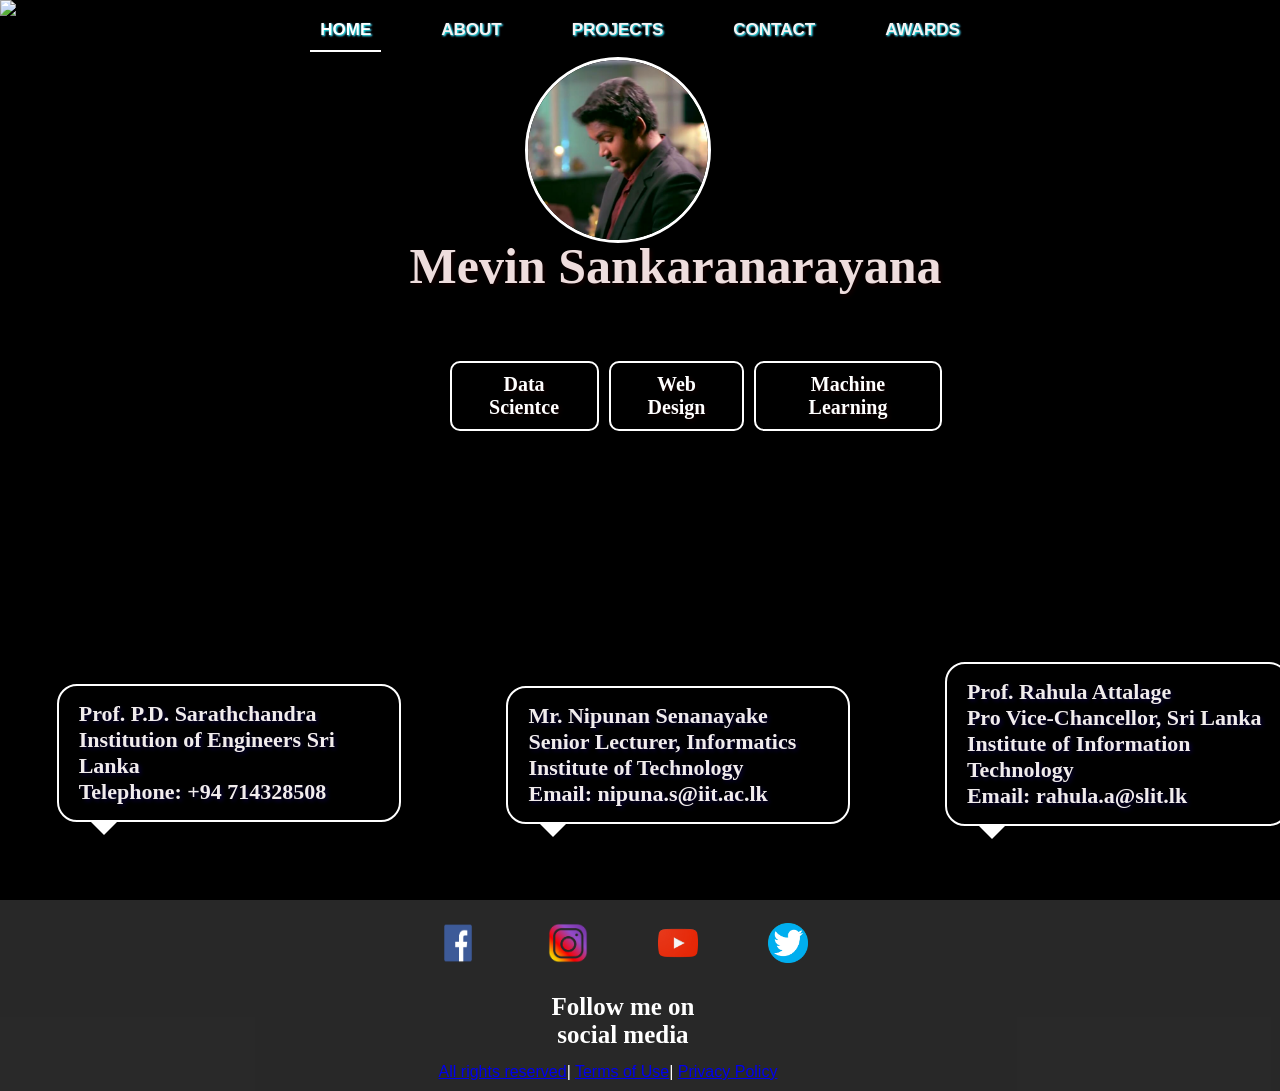
==== index.html @ 21a821a6 "Rename html/index.html to index.html" ====
<!DOCTYPE html>
<html lang="en">

<head>
    <meta charset="UTF-8">
    <meta name="viewport" content="width=device-width, initial-scale=1.0">
    <title>Mevin Sankaranarayana | Data Scientist</title>
    <link rel="stylesheet" href="../css/CW.css">
</head>

<body>
    <header>
        <a class="active" href="index.html">HOME</a>
        <a href="about.html">ABOUT</a>
        <a href="testtest.html">PROJECTS</a>
        <a href="nameless.html">CONTACT</a>
        <a href="awards.html">AWARDS</a>
    </header>
    <div class="hero">
        <img src="../images/sunset.jpg" alt="Background Image">
    </div>

    <div class="container">
        <img src="../images/prof.png" alt="Profile Picture" class="profile-pic">

        <div class="profile-info">
            <h4>Mevin Sankaranarayana</h4>
            <div class="fields">
                <button>Data Scientce</button>
                <button>Web Design</button>
                <button>Machine Learning</button>
            </div>
        </div>
    </div>

    <div class="comments">
        <div class="speech-bubble">
            <strong>Prof. Rahula Attalage</strong><br>
            Pro Vice-Chancellor, Sri Lanka Institute of Information Technology<br>
            Email: rahula.a@slit.lk
        </div>
        <div class="speech-bubble">
            <strong>Mr. Nipunan Senanayake</strong><br>
            Senior Lecturer, Informatics Institute of Technology<br>
            Email: nipuna.s@iit.ac.lk
        </div>
        <div class="speech-bubble">
            <strong>Prof. P.D. Sarathchandra</strong><br>
            Institution of Engineers Sri Lanka<br>
            Telephone: +94 714328508<br>
        </div>
    </div>

    <footer>
        <div class="social-icons">
            <a href="https://x.com/">
                <img src="../images/fb.png" alt="Twitter">
            </a>
            <a href="https://www.instagram.com/mevin_music/">
                <img src="../images/ig.png" alt="Instagram">
            </a>
            <a href="https://www.youtube.com/@MevinMusic">
                <img src="../images/yt.png" alt="YouTube">
            </a>
            <a href="https://x.com/">
                <img src="../images/twit.png" alt="Facebook">
            </a>
            <div class="follow">Follow me on <br>social media</div>
        </div>

        <div class="rights">
            <p>
                <a href="#">All rights reserved</a>|
                <a href="#">Terms of Use</a>|
                <a href="#">Privacy Policy</a>
            </p>
        </div>

    </footer>

</body>

</html>
---- css/CW.css ----
header {
    background: rgba(211, 211, 211, 0);
    padding: 10px;
    display: flex;
    justify-content: center;
    gap: 50px;

}

header a {
    text-decoration: none;
    color: rgb(247, 243, 243);
    text-shadow: 1px 1px 2px #08e6da, 1px 1px 2px #7a6bbb; 
    font-weight: bold;
    font-family: Verdana, Geneva, Tahoma, sans-serif;
    font-size: 17px;
    padding: 10px;
    background: transparent;
}

header a.active {
    color: white;
    border-bottom: 2px solid white;
}

.hero img {
    width: 100%;
    height: auto;
    object-fit: contain;
    position: absolute;
    top: 0;
    left: 0;
    z-index: -1;
}

body {
    font-family: Arial, sans-serif;
    margin: 0;
    padding: 0;
    overflow-x: hidden;
    width: 100%;
    background-color: black;
    
    
}

.profile-pic {
    width: 180px;
    height: 180px;
    border-radius: 50%;
    object-fit: cover;
    border: 3px solid white;
    position: absolute;
    top: 1.5cm;
    left: 41%;
    transform: translateX(-50%);
    animation: fadeIn 1s ease forwards;
}


.profile-info {
    color: rgb(238, 221, 221);
    text-shadow: 2px 2px 4px #160101;
    position: absolute;
    top: 170px;
    left: 32%;
    font-size: 50px;
    font-weight: bold;
    font-family: "Poor Richard";
    animation: fadeIn 1s ease forwards;
}

.fields {
    display: flex;
    gap: 10px;
    justify-content: center;
    margin-top: 0px;
    position: absolute;
    left: 40px;
}

.fields button {
    background-color: transparent;
    color: white;
    border: 2px solid white;
    padding: 10px 20px;
    font-size: 20px;
    font-weight: bold;
    cursor: pointer;
    font-family: "Poor Richard";
    border-radius: 10px;
    text-shadow: 2px 2px 4px #160101;
    transition: all 0.3s ease;
    opacity: 0;
    animation: fadeIn 1s ease forwards;
}

@keyframes fadeIn {
    from {
        opacity: 0;
        transform: translateY(10px);
    }

    to {
        opacity: 1;
        transform: translateY(0);
    }
}


.fields button:hover {
    background-color: white;
    color: black;
}



footer {
    background: rgba(51, 51, 51, 0.8);
    color: #fff;
    padding: 3px;
    text-align: center;
    position: absolute;
    top: 900px;
    width: 100%;
    height: 185px;
}

.social-icons {
    display: flex;
    justify-content: center;
    gap: 70px;
    position: relative;
    top: 20px;
    right: 20px;
}

.social-icons a img {
    width: 40px;
    height: 40px;

}

.social-icons a:hover img {
    transform: scale(1.1);
}


.follow {
    text-align: center;
    font-weight: bold;
    position: absolute;
    top: 70px;
    font-family: 'Times New Roman', serif;
    font-size: 25px;
}

.rights {
    position: relative;
    top: 100px;
    left: -35px;
}


.speech-bubble {
    background: transparent;
    color: rgb(241, 236, 236);
    text-shadow: 2px 2px 4px #090136;
    padding: 15px 20px;
    border-radius: 20px;
    position: relative;
    right: -100px;
    max-width: 300px;
    font-size: 22px;
    font-weight: bold;
    font-family: "Times New Roman", serif;
    border: 2px solid white;


}


.speech-bubble::after {
    content: "";
    position: absolute;
    bottom: -15px;
    left: 30px;
    width: 0;
    height: 0;
    border-style: solid;
    border-width: 15px 15px 0 15px;
    border-color: white transparent transparent transparent;

}


.speech-bubble:nth-child(1) {
    top: 600px;
    right: -25cm;
}

.speech-bubble:nth-child(2) {
    top: 460px;
    right: -13.4cm;
}

.speech-bubble:nth-child(3) {
    top: 320px;
    right: -1.5cm;
}
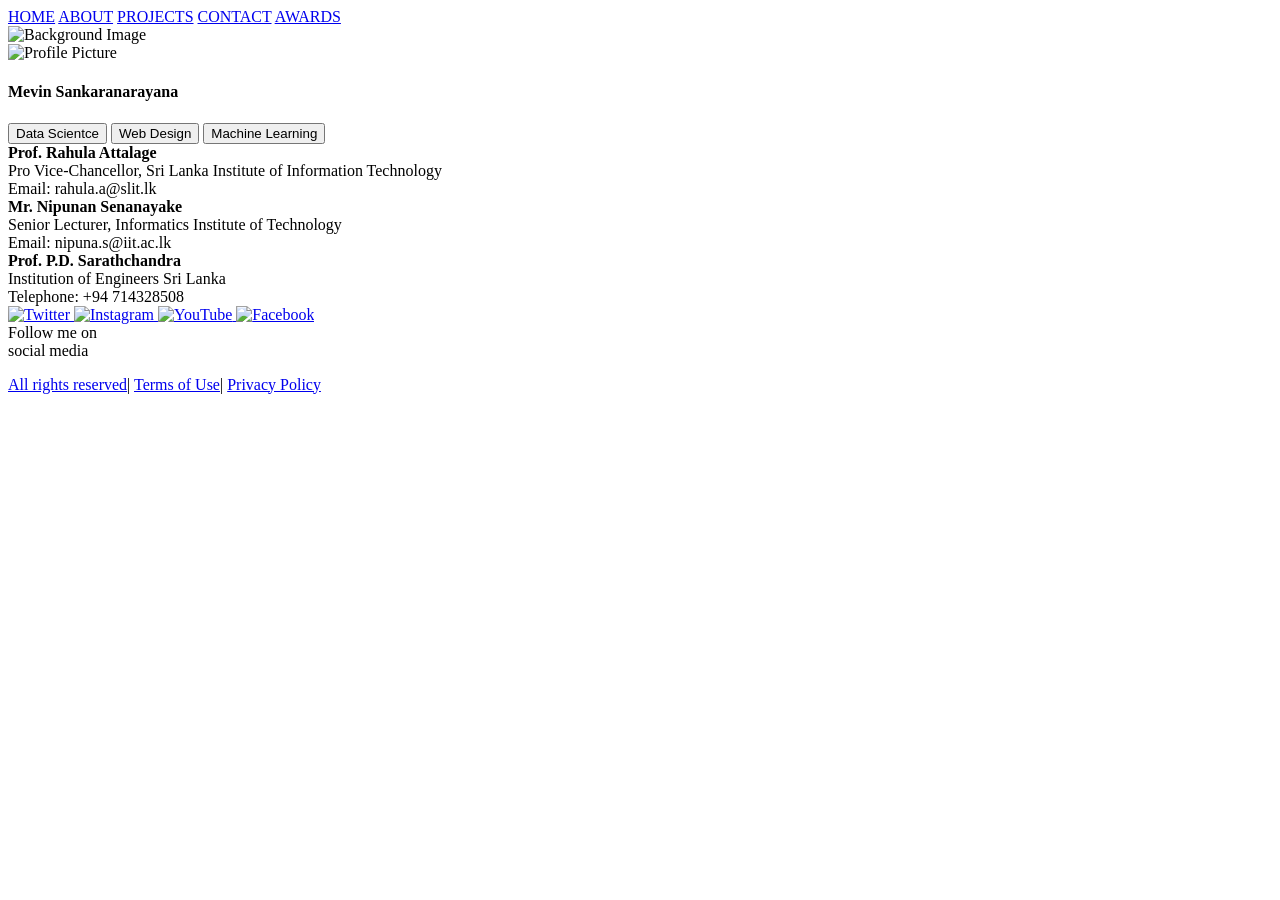
==== commit 1992e10e: "Update index.html" ====
--- a/index.html
+++ b/index.html
@@ -5,23 +5,23 @@
     <meta charset="UTF-8">
     <meta name="viewport" content="width=device-width, initial-scale=1.0">
     <title>Mevin Sankaranarayana | Data Scientist</title>
-    <link rel="stylesheet" href="../css/CW.css">
+    <link rel="stylesheet" href="CSS/CW.css">
 </head>
 
 <body>
     <header>
         <a class="active" href="index.html">HOME</a>
-        <a href="about.html">ABOUT</a>
-        <a href="testtest.html">PROJECTS</a>
-        <a href="nameless.html">CONTACT</a>
-        <a href="awards.html">AWARDS</a>
+        <a href="HTML/about.html">ABOUT</a>
+        <a href="HTML/testtest.html">PROJECTS</a>
+        <a href="HTML/nameless.html">CONTACT</a>
+        <a href="HTML/awards.html">AWARDS</a>
     </header>
     <div class="hero">
-        <img src="../images/sunset.jpg" alt="Background Image">
+        <img src="Images/sunset.jpg" alt="Background Image">
     </div>
 
     <div class="container">
-        <img src="../images/prof.png" alt="Profile Picture" class="profile-pic">
+        <img src="Images/prof.png" alt="Profile Picture" class="profile-pic">
 
         <div class="profile-info">
             <h4>Mevin Sankaranarayana</h4>
@@ -54,16 +54,16 @@
     <footer>
         <div class="social-icons">
             <a href="https://x.com/">
-                <img src="../images/fb.png" alt="Twitter">
+                <img src="Images/fb.png" alt="Twitter">
             </a>
             <a href="https://www.instagram.com/mevin_music/">
-                <img src="../images/ig.png" alt="Instagram">
+                <img src="Images/ig.png" alt="Instagram">
             </a>
             <a href="https://www.youtube.com/@MevinMusic">
-                <img src="../images/yt.png" alt="YouTube">
+                <img src="Images/yt.png" alt="YouTube">
             </a>
             <a href="https://x.com/">
-                <img src="../images/twit.png" alt="Facebook">
+                <img src="Images/twit.png" alt="Facebook">
             </a>
             <div class="follow">Follow me on <br>social media</div>
         </div>
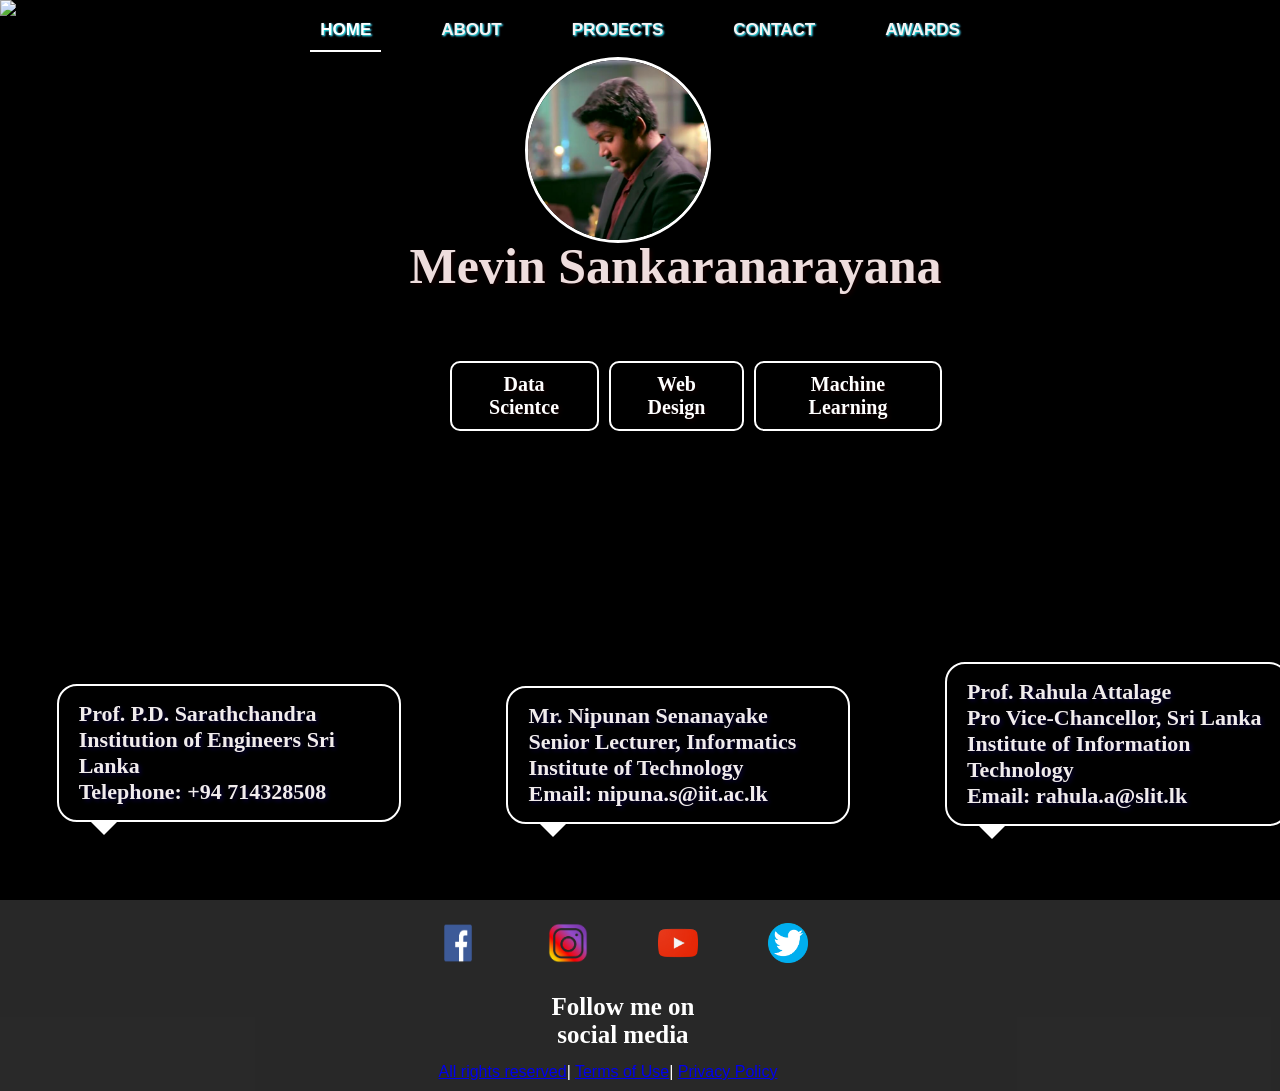
==== commit c802e45d: "Update index.html" ====
--- a/index.html
+++ b/index.html
@@ -5,7 +5,7 @@
     <meta charset="UTF-8">
     <meta name="viewport" content="width=device-width, initial-scale=1.0">
     <title>Mevin Sankaranarayana | Data Scientist</title>
-    <link rel="stylesheet" href="CSS/CW.css">
+    <link rel="stylesheet" href="css/CW.css">
 </head>
 
 <body>
@@ -17,11 +17,11 @@
         <a href="HTML/awards.html">AWARDS</a>
     </header>
     <div class="hero">
-        <img src="Images/sunset.jpg" alt="Background Image">
+        <img src="images/sunset.jpg" alt="Background Image">
     </div>
 
     <div class="container">
-        <img src="Images/prof.png" alt="Profile Picture" class="profile-pic">
+        <img src="images/prof.png" alt="Profile Picture" class="profile-pic">
 
         <div class="profile-info">
             <h4>Mevin Sankaranarayana</h4>
@@ -54,16 +54,16 @@
     <footer>
         <div class="social-icons">
             <a href="https://x.com/">
-                <img src="Images/fb.png" alt="Twitter">
+                <img src="images/fb.png" alt="Twitter">
             </a>
             <a href="https://www.instagram.com/mevin_music/">
-                <img src="Images/ig.png" alt="Instagram">
+                <img src="images/ig.png" alt="Instagram">
             </a>
             <a href="https://www.youtube.com/@MevinMusic">
-                <img src="Images/yt.png" alt="YouTube">
+                <img src="images/yt.png" alt="YouTube">
             </a>
             <a href="https://x.com/">
-                <img src="Images/twit.png" alt="Facebook">
+                <img src="images/twit.png" alt="Facebook">
             </a>
             <div class="follow">Follow me on <br>social media</div>
         </div>
--- a/css/CW.css
+++ b/css/CW.css
@@ -0,0 +1,210 @@
+header {
+    background: rgba(211, 211, 211, 0);
+    padding: 10px;
+    display: flex;
+    justify-content: center;
+    gap: 50px;
+
+}
+
+header a {
+    text-decoration: none;
+    color: rgb(247, 243, 243);
+    text-shadow: 1px 1px 2px #08e6da, 1px 1px 2px #7a6bbb; 
+    font-weight: bold;
+    font-family: Verdana, Geneva, Tahoma, sans-serif;
+    font-size: 17px;
+    padding: 10px;
+    background: transparent;
+}
+
+header a.active {
+    color: white;
+    border-bottom: 2px solid white;
+}
+
+.hero img {
+    width: 100%;
+    height: auto;
+    object-fit: contain;
+    position: absolute;
+    top: 0;
+    left: 0;
+    z-index: -1;
+}
+
+body {
+    font-family: Arial, sans-serif;
+    margin: 0;
+    padding: 0;
+    overflow-x: hidden;
+    width: 100%;
+    background-color: black;
+    
+    
+}
+
+.profile-pic {
+    width: 180px;
+    height: 180px;
+    border-radius: 50%;
+    object-fit: cover;
+    border: 3px solid white;
+    position: absolute;
+    top: 1.5cm;
+    left: 41%;
+    transform: translateX(-50%);
+    animation: fadeIn 1s ease forwards;
+}
+
+
+.profile-info {
+    color: rgb(238, 221, 221);
+    text-shadow: 2px 2px 4px #160101;
+    position: absolute;
+    top: 170px;
+    left: 32%;
+    font-size: 50px;
+    font-weight: bold;
+    font-family: "Poor Richard";
+    animation: fadeIn 1s ease forwards;
+}
+
+.fields {
+    display: flex;
+    gap: 10px;
+    justify-content: center;
+    margin-top: 0px;
+    position: absolute;
+    left: 40px;
+}
+
+.fields button {
+    background-color: transparent;
+    color: white;
+    border: 2px solid white;
+    padding: 10px 20px;
+    font-size: 20px;
+    font-weight: bold;
+    cursor: pointer;
+    font-family: "Poor Richard";
+    border-radius: 10px;
+    text-shadow: 2px 2px 4px #160101;
+    transition: all 0.3s ease;
+    opacity: 0;
+    animation: fadeIn 1s ease forwards;
+}
+
+@keyframes fadeIn {
+    from {
+        opacity: 0;
+        transform: translateY(10px);
+    }
+
+    to {
+        opacity: 1;
+        transform: translateY(0);
+    }
+}
+
+
+.fields button:hover {
+    background-color: white;
+    color: black;
+}
+
+
+
+footer {
+    background: rgba(51, 51, 51, 0.8);
+    color: #fff;
+    padding: 3px;
+    text-align: center;
+    position: absolute;
+    top: 900px;
+    width: 100%;
+    height: 185px;
+}
+
+.social-icons {
+    display: flex;
+    justify-content: center;
+    gap: 70px;
+    position: relative;
+    top: 20px;
+    right: 20px;
+}
+
+.social-icons a img {
+    width: 40px;
+    height: 40px;
+
+}
+
+.social-icons a:hover img {
+    transform: scale(1.1);
+}
+
+
+.follow {
+    text-align: center;
+    font-weight: bold;
+    position: absolute;
+    top: 70px;
+    font-family: 'Times New Roman', serif;
+    font-size: 25px;
+}
+
+.rights {
+    position: relative;
+    top: 100px;
+    left: -35px;
+}
+
+
+.speech-bubble {
+    background: transparent;
+    color: rgb(241, 236, 236);
+    text-shadow: 2px 2px 4px #090136;
+    padding: 15px 20px;
+    border-radius: 20px;
+    position: relative;
+    right: -100px;
+    max-width: 300px;
+    font-size: 22px;
+    font-weight: bold;
+    font-family: "Times New Roman", serif;
+    border: 2px solid white;
+
+
+}
+
+
+.speech-bubble::after {
+    content: "";
+    position: absolute;
+    bottom: -15px;
+    left: 30px;
+    width: 0;
+    height: 0;
+    border-style: solid;
+    border-width: 15px 15px 0 15px;
+    border-color: white transparent transparent transparent;
+
+}
+
+
+.speech-bubble:nth-child(1) {
+    top: 600px;
+    right: -25cm;
+}
+
+.speech-bubble:nth-child(2) {
+    top: 460px;
+    right: -13.4cm;
+}
+
+.speech-bubble:nth-child(3) {
+    top: 320px;
+    right: -1.5cm;
+}
